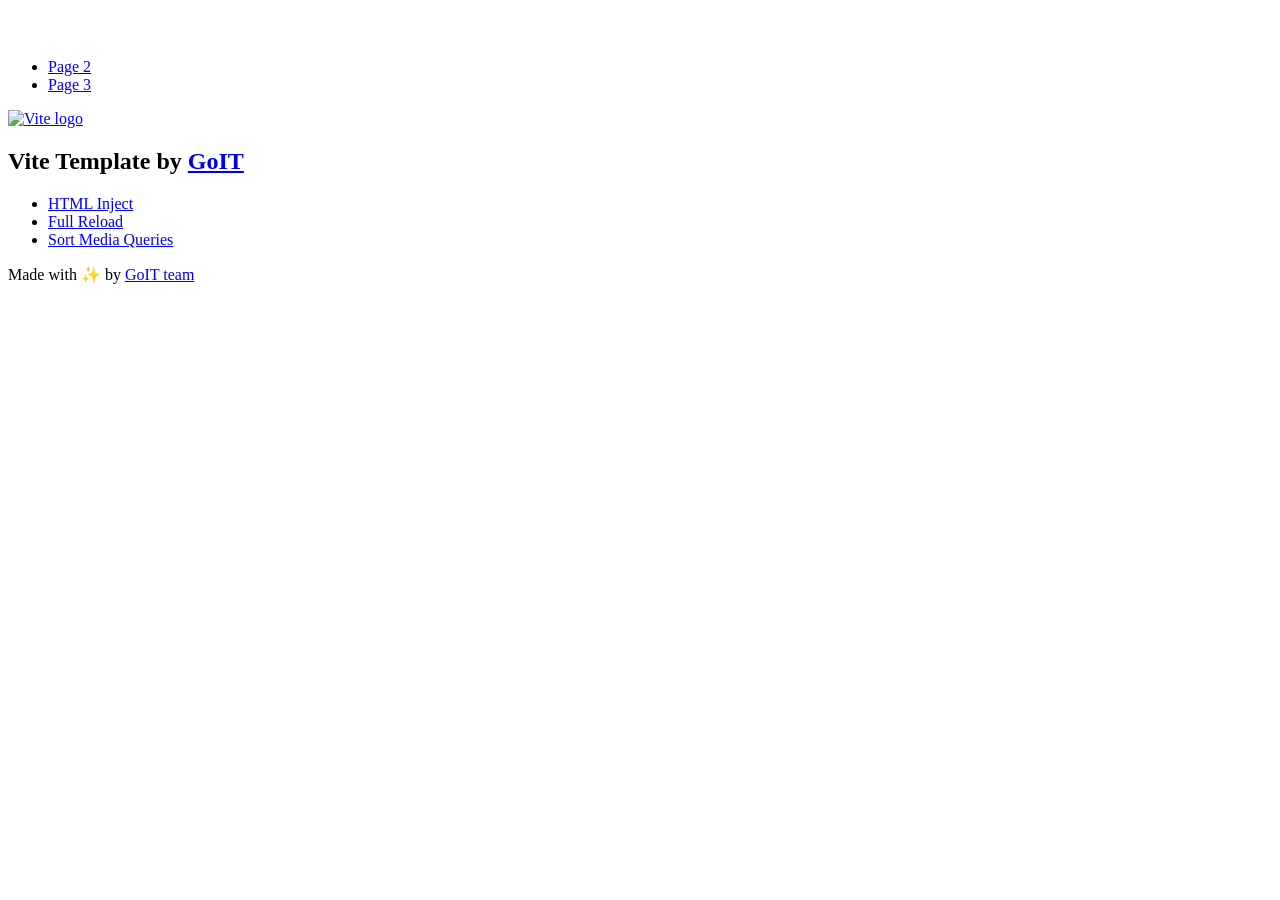
==== index.html @ 744a0b1c "Deploying to gh-pages from @ veronikavatsyak/goit-js-hw-09@391e186831996445c91f3451403961fb62f91824 " ====
<!DOCTYPE html>
<html lang="en">
  <head>
    <meta charset="UTF-8" />
    <link rel="icon" type="image/svg+xml" href="/goit-js-hw-09/favicon.svg" />
    <meta name="viewport" content="width=device-width, initial-scale=1.0" />
    <title>Vanilla App Template</title>
    <script type="module" crossorigin src="/goit-js-hw-09/index.js"></script>
    <link rel="stylesheet" crossorigin href="/goit-js-hw-09/assets/styles-DvPDDfy5.css">
  </head>
  <body>
    <header class="header">
  <div class="container">
    <nav class="nav">
      <a class="nav-logo" href="./index.html" aria-label="Site logo">
        <svg class="nav-logo-icon" width="100" height="30">
          <use href="/goit-js-hw-09/assets/sprite-E8vg0sBb.svg#logo"></use>
        </svg>
      </a>
      <ul class="nav-list">
        <li class="nav-item">
          <a class="nav-link {=$highlight-act}" href="./page-2.html">Page 2</a>
        </li>
        <li class="nav-item">
          <a class="nav-link {=$highlight-curr}" href="./page-3.html">Page 3</a>
        </li>
      </ul>
    </nav>
  </div>
</header>


    <main>
      <!-- Loads the specified .html file -->
      <section class="vite-promo">
  <div class="container">
    <div class="vite-promo-thumb">
      <a
        class="vite-promo-link"
        href="https://vitejs.dev/"
        target="_blank"
        rel="noopener noreferrer"
        aria-label="Link to Vite official website"
        title="Vite.js  build tool"
      >
        <!-- Path to images as from index.html file -->
        <img
          class="pic"
          src="/goit-js-hw-09/assets/vite-logo-9o_aqrTe.png"
          alt="Vite logo"
          width="640"
          height="640"
        />
      </a>
    </div>
    <h1 class="main-title">
      <span class="main-title-gradient">Vite</span>
      Template by
      <a
        class="main-title-link"
        href="https://github.com/goitacademy/vanilla-app-template"
        target="_blank"
        rel="noopener noreferrer"
      >
        GoIT
      </a>
    </h1>
  </div>
</section>

      <article class="badges">
  <div class="container">
    <ul class="badges-list">
      <li class="badges-item">
        <a
          class="badges-link"
          href="https://www.npmjs.com/package/vite-plugin-html-inject"
          target="_blank"
          rel="noopener noreferrer"
        >
          HTML Inject
        </a>
      </li>
      <li class="badges-item">
        <a
          class="badges-link"
          href="https://www.npmjs.com/package/vite-plugin-full-reload"
          target="_blank"
          rel="noopener noreferrer"
        >
          Full Reload
        </a>
      </li>
      <li class="badges-item">
        <a
          class="badges-link"
          href="https://www.npmjs.com/package/postcss-sort-media-queries"
          target="_blank"
          rel="noopener noreferrer"
        >
          Sort Media Queries
        </a>
      </li>
    </ul>
  </div>
</article>

    </main>

    <footer class="footer">
  <div class="container">
    <p class="footer-desc">
      Made with ✨ by
      <a
        class="footer-link"
        href="https://goit.global/ua/"
        target="_blank"
        rel="noopener noreferrer"
      >
        GoIT team
      </a>
    </p>
  </div>
</footer>


  </body>
</html>
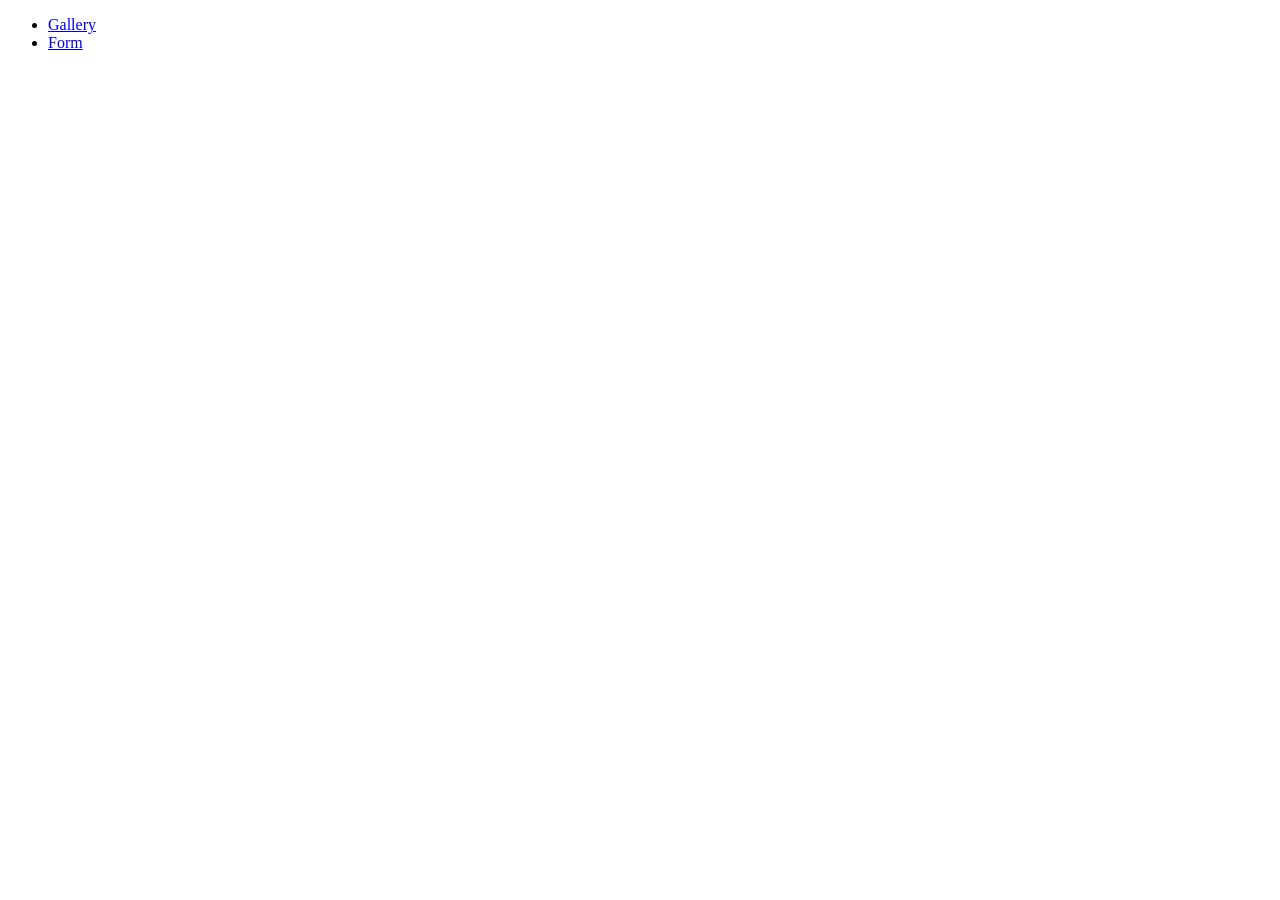
==== commit 25f83a53: "Deploying to gh-pages from @ veronikavatsyak/goit-js-hw-09@df0cfd8ab743b2a75b117ace1feed9d288a316fa " ====
--- a/index.html
+++ b/index.html
@@ -5,124 +5,15 @@
     <link rel="icon" type="image/svg+xml" href="/goit-js-hw-09/favicon.svg" />
     <meta name="viewport" content="width=device-width, initial-scale=1.0" />
     <title>Vanilla App Template</title>
-    <script type="module" crossorigin src="/goit-js-hw-09/index.js"></script>
-    <link rel="stylesheet" crossorigin href="/goit-js-hw-09/assets/styles-DvPDDfy5.css">
+    <script type="module" crossorigin src="/goit-js-hw-09/assets/styles-BG2DCLvo.js"></script>
+    <link rel="stylesheet" crossorigin href="/goit-js-hw-09/assets/styles-DQ8g5xVH.css">
   </head>
   <body>
-    <header class="header">
-  <div class="container">
-    <nav class="nav">
-      <a class="nav-logo" href="./index.html" aria-label="Site logo">
-        <svg class="nav-logo-icon" width="100" height="30">
-          <use href="/goit-js-hw-09/assets/sprite-E8vg0sBb.svg#logo"></use>
-        </svg>
-      </a>
-      <ul class="nav-list">
-        <li class="nav-item">
-          <a class="nav-link {=$highlight-act}" href="./page-2.html">Page 2</a>
-        </li>
-        <li class="nav-item">
-          <a class="nav-link {=$highlight-curr}" href="./page-3.html">Page 3</a>
-        </li>
+    <nav>
+      <ul>
+        <li><a href="./1-gallery.html">Gallery</a></li>
+        <li><a href="./2-form.html">Form</a></li>
       </ul>
     </nav>
-  </div>
-</header>
-
-
-    <main>
-      <!-- Loads the specified .html file -->
-      <section class="vite-promo">
-  <div class="container">
-    <div class="vite-promo-thumb">
-      <a
-        class="vite-promo-link"
-        href="https://vitejs.dev/"
-        target="_blank"
-        rel="noopener noreferrer"
-        aria-label="Link to Vite official website"
-        title="Vite.js  build tool"
-      >
-        <!-- Path to images as from index.html file -->
-        <img
-          class="pic"
-          src="/goit-js-hw-09/assets/vite-logo-9o_aqrTe.png"
-          alt="Vite logo"
-          width="640"
-          height="640"
-        />
-      </a>
-    </div>
-    <h1 class="main-title">
-      <span class="main-title-gradient">Vite</span>
-      Template by
-      <a
-        class="main-title-link"
-        href="https://github.com/goitacademy/vanilla-app-template"
-        target="_blank"
-        rel="noopener noreferrer"
-      >
-        GoIT
-      </a>
-    </h1>
-  </div>
-</section>
-
-      <article class="badges">
-  <div class="container">
-    <ul class="badges-list">
-      <li class="badges-item">
-        <a
-          class="badges-link"
-          href="https://www.npmjs.com/package/vite-plugin-html-inject"
-          target="_blank"
-          rel="noopener noreferrer"
-        >
-          HTML Inject
-        </a>
-      </li>
-      <li class="badges-item">
-        <a
-          class="badges-link"
-          href="https://www.npmjs.com/package/vite-plugin-full-reload"
-          target="_blank"
-          rel="noopener noreferrer"
-        >
-          Full Reload
-        </a>
-      </li>
-      <li class="badges-item">
-        <a
-          class="badges-link"
-          href="https://www.npmjs.com/package/postcss-sort-media-queries"
-          target="_blank"
-          rel="noopener noreferrer"
-        >
-          Sort Media Queries
-        </a>
-      </li>
-    </ul>
-  </div>
-</article>
-
-    </main>
-
-    <footer class="footer">
-  <div class="container">
-    <p class="footer-desc">
-      Made with ✨ by
-      <a
-        class="footer-link"
-        href="https://goit.global/ua/"
-        target="_blank"
-        rel="noopener noreferrer"
-      >
-        GoIT team
-      </a>
-    </p>
-  </div>
-</footer>
-
-
   </body>
 </html>
